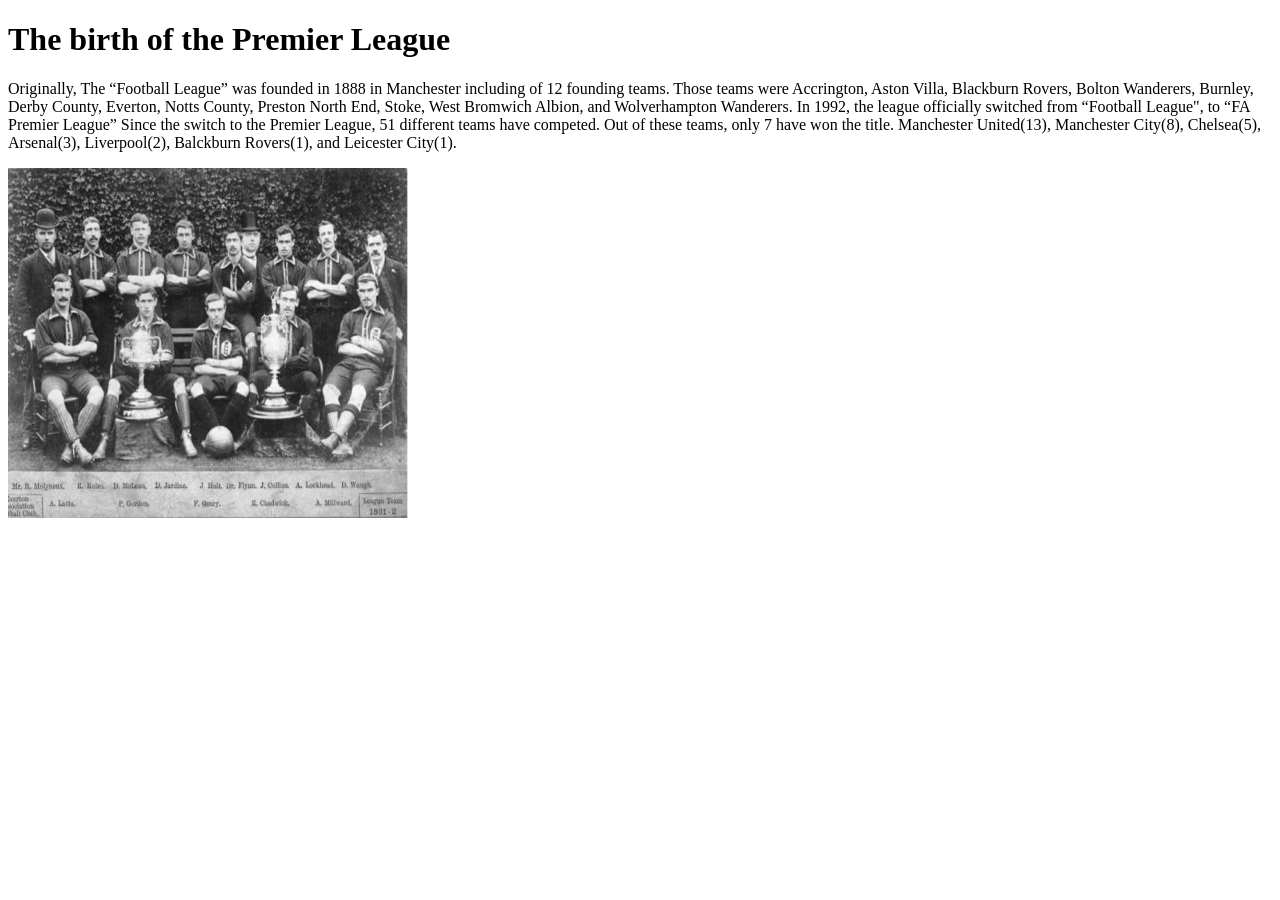
==== premhistory.html @ 7af4c364 "3/24" ====
<!DOCTYPE html>
<html>
    <head>
        <title> History of the Premier League</title> 
        
    </head>
    <body>
       
        <h1>The birth of the Premier League</h1>
        <p>Originally, The “Football League” was founded in 1888 in Manchester including of 12 founding teams. Those teams were Accrington, Aston Villa, Blackburn Rovers, Bolton Wanderers, Burnley, Derby County, Everton, Notts County, Preston North End, Stoke, West Bromwich Albion, and Wolverhampton Wanderers. In 1992, the league officially switched from “Football League", to “FA Premier League” Since the switch to the Premier League, 51 different teams have competed. Out of these teams, only 7 have won the title. Manchester United(13), Manchester City(8), Chelsea(5), Arsenal(3), Liverpool(2), Balckburn Rovers(1), and Leicester City(1). </p>
        <img src= "image/image.png" alt="old team" style= "width: 400px; height: 350px;">
    </body>
</html>
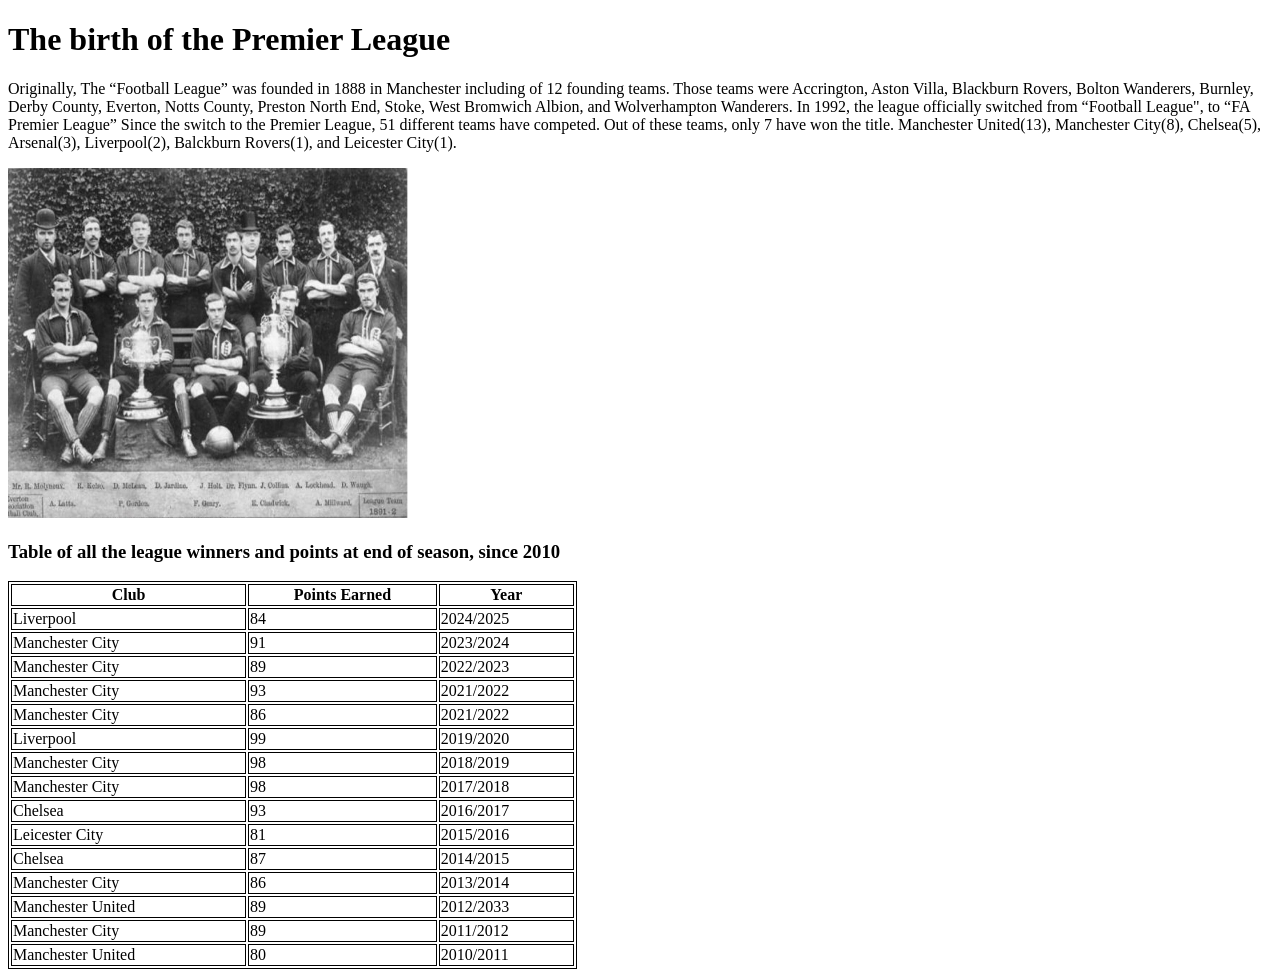
==== commit 1a3e9745: "3/25" ====
--- a/premhistory.html
+++ b/premhistory.html
@@ -2,12 +2,102 @@
 <html>
     <head>
         <title> History of the Premier League</title> 
-        
+        <style>
+            table, th, td {
+  border: 1px solid black;
+}
+</style>
+
     </head>
     <body>
        
         <h1>The birth of the Premier League</h1>
         <p>Originally, The “Football League” was founded in 1888 in Manchester including of 12 founding teams. Those teams were Accrington, Aston Villa, Blackburn Rovers, Bolton Wanderers, Burnley, Derby County, Everton, Notts County, Preston North End, Stoke, West Bromwich Albion, and Wolverhampton Wanderers. In 1992, the league officially switched from “Football League", to “FA Premier League” Since the switch to the Premier League, 51 different teams have competed. Out of these teams, only 7 have won the title. Manchester United(13), Manchester City(8), Chelsea(5), Arsenal(3), Liverpool(2), Balckburn Rovers(1), and Leicester City(1). </p>
         <img src= "image/image.png" alt="old team" style= "width: 400px; height: 350px;">
+
+        <h3> Table of all the league winners and points at end of season, since 2010</h3>
+        <table style="width:45%">
+  <tr>
+    <th>Club</th>
+    <th>Points Earned</th> 
+    <th>Year</th>
+  </tr>
+  <tr>
+    <td>Liverpool</td>
+    <td>84</td>
+    <td>2024/2025</td>
+  </tr>
+  <tr>
+    <td>Manchester City</td>
+    <td>91</td>
+    <td>2023/2024</td>
+  </tr>
+  <tr>
+    <td>Manchester City</td>
+    <td>89</td>
+    <td>2022/2023</td>
+  </tr>
+  <tr>
+    <td>Manchester City</td>
+    <td>93</td>
+    <td>2021/2022</td>
+  </tr>
+  <tr>
+    <td>Manchester City</td>
+    <td>86</td>
+    <td>2021/2022</td>
+  </tr>
+  <tr>
+    <td>Liverpool</td>
+    <td>99</td>
+    <td>2019/2020</td>
+  </tr>
+  <tr>
+    <td>Manchester City</td>
+    <td>98</td>
+    <td>2018/2019</td>
+  </tr>
+  <tr>
+    <td>Manchester City</td>
+    <td>98</td>
+    <td>2017/2018</td>
+  </tr>
+  <tr>
+    <td>Chelsea</td>
+    <td>93</td>
+    <td>2016/2017</td>
+  </tr>
+  <tr>
+    <td>Leicester City</td>
+    <td>81</td>
+    <td>2015/2016</td>
+  </tr>
+  <tr>
+    <td>Chelsea</td>
+    <td>87</td>
+    <td>2014/2015</td>
+  </tr>
+  <tr>
+    <td>Manchester City</td>
+    <td>86</td>
+    <td>2013/2014</td>
+  </tr>
+  <tr>
+    <td>Manchester United</td>
+    <td>89</td>
+    <td>2012/2033</td>
+  </tr>
+  <tr>
+    <td>Manchester City</td>
+    <td>89</td>
+    <td>2011/2012</td>
+  </tr>
+  <tr>
+    <td>Manchester United</td>
+    <td>80</td>
+    <td>2010/2011</td>
+  </tr>
+</table>
+
     </body>
 </html>
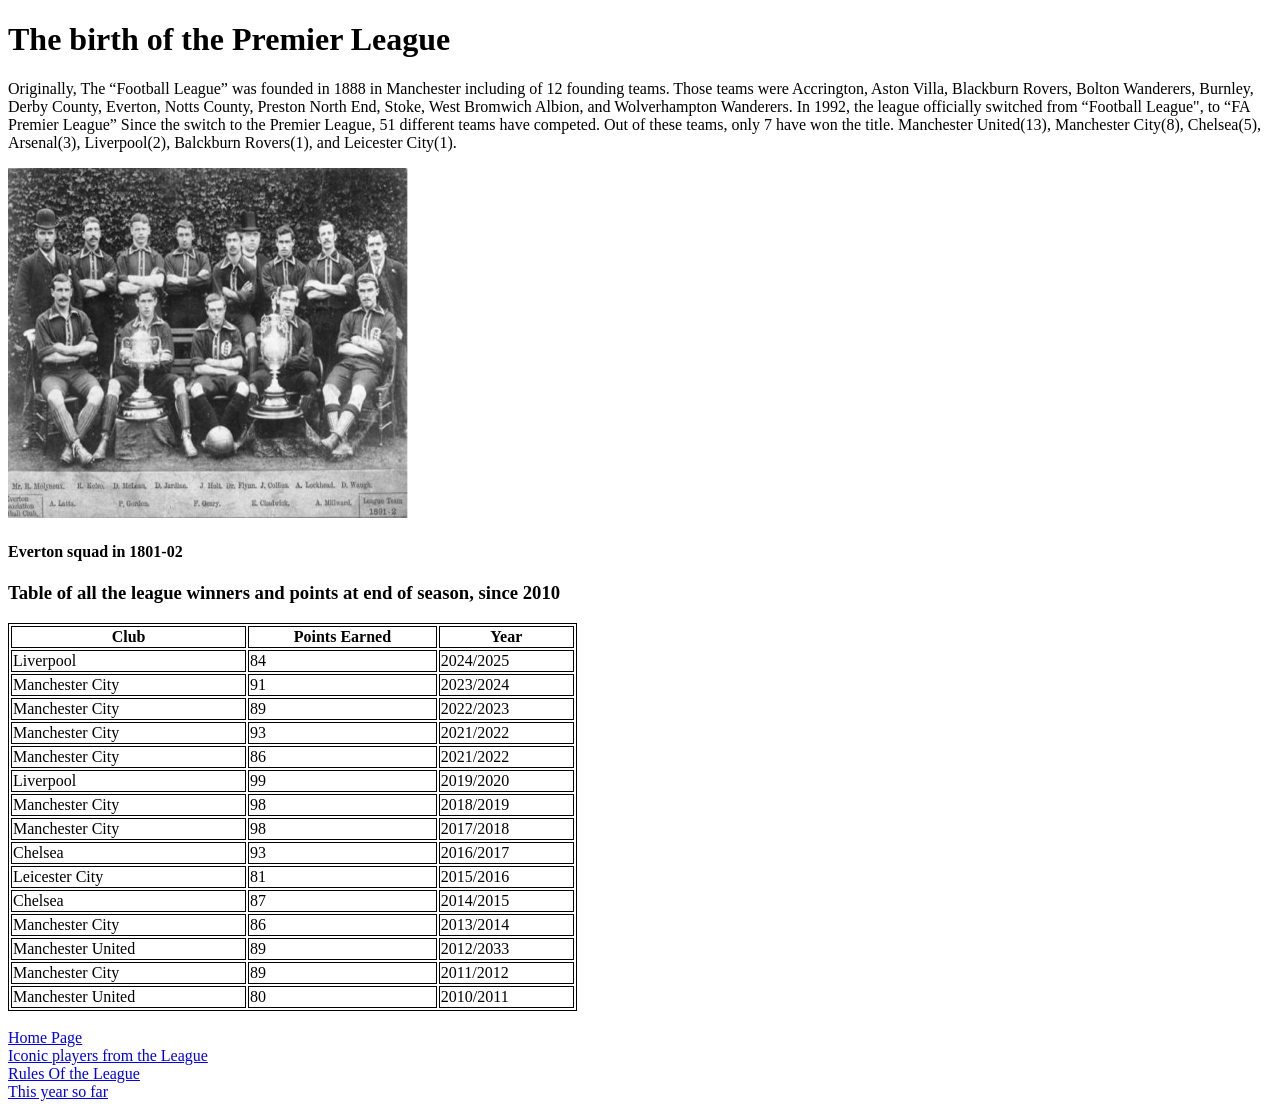
==== commit 4a3be416: "3/27" ====
--- a/premhistory.html
+++ b/premhistory.html
@@ -14,7 +14,7 @@
         <h1>The birth of the Premier League</h1>
         <p>Originally, The “Football League” was founded in 1888 in Manchester including of 12 founding teams. Those teams were Accrington, Aston Villa, Blackburn Rovers, Bolton Wanderers, Burnley, Derby County, Everton, Notts County, Preston North End, Stoke, West Bromwich Albion, and Wolverhampton Wanderers. In 1992, the league officially switched from “Football League", to “FA Premier League” Since the switch to the Premier League, 51 different teams have competed. Out of these teams, only 7 have won the title. Manchester United(13), Manchester City(8), Chelsea(5), Arsenal(3), Liverpool(2), Balckburn Rovers(1), and Leicester City(1). </p>
         <img src= "image/image.png" alt="old team" style= "width: 400px; height: 350px;">
-
+        <h4>Everton squad in 1801-02</h4>
         <h3> Table of all the league winners and points at end of season, since 2010</h3>
         <table style="width:45%">
   <tr>
@@ -98,6 +98,11 @@
     <td>2010/2011</td>
   </tr>
 </table>
+<br>
+    <a href= "index.html">Home Page</a>
+<br>  <a href= "premplayers.html">Iconic players from the League</a>
+<br>     <a href= "premrules.html">Rules Of the League</a>
+<br>     <a href= "premyear.html">This year so far</a>
 
     </body>
 </html>
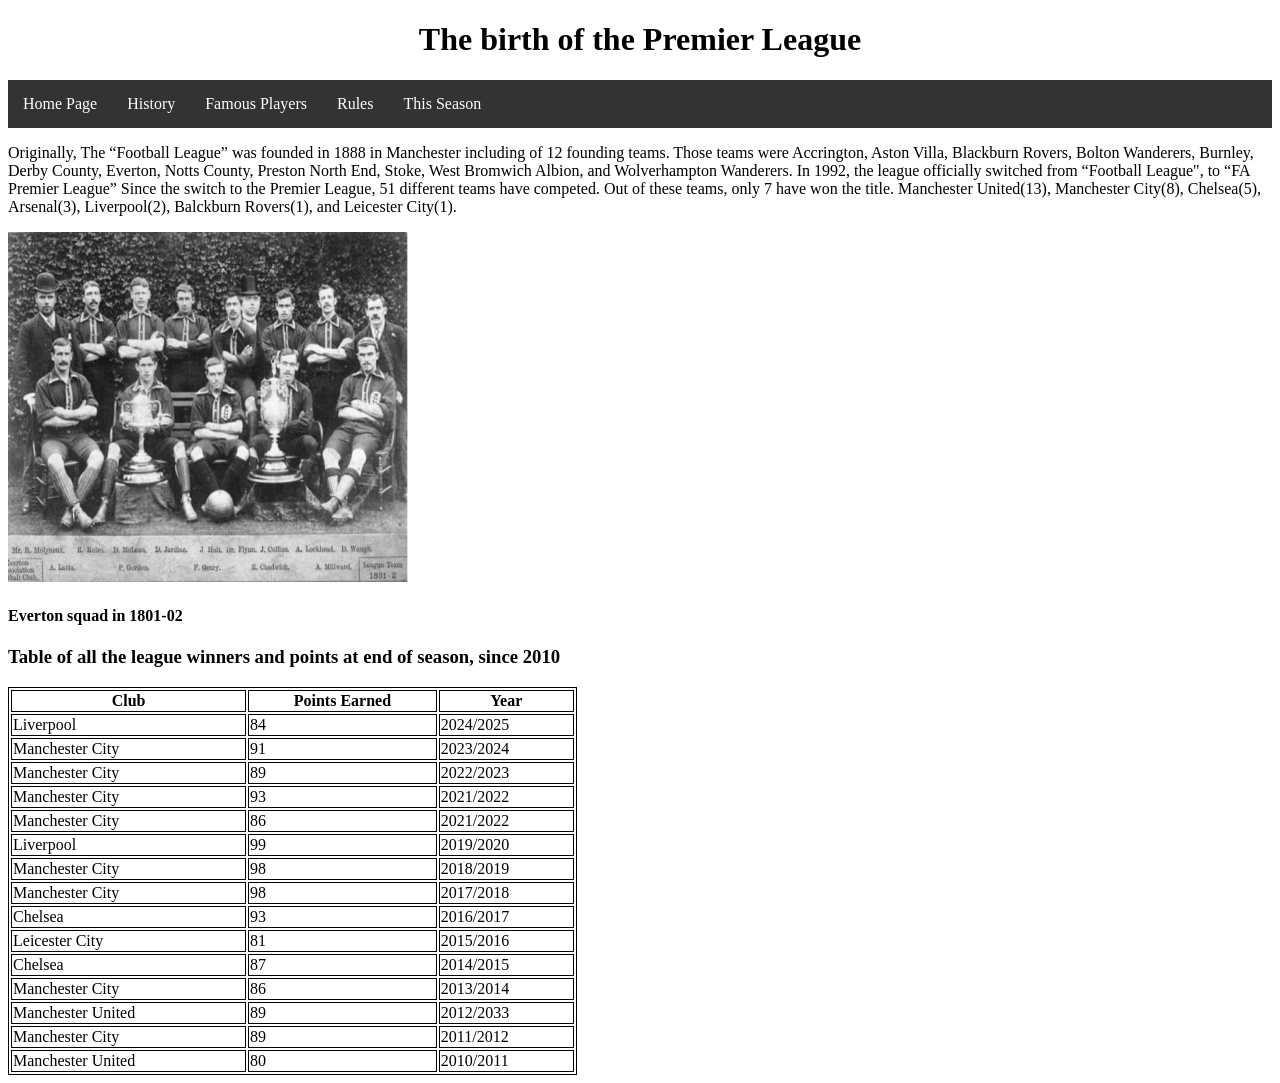
==== commit 8ef97e85: "4/8" ====
--- a/premhistory.html
+++ b/premhistory.html
@@ -1,6 +1,7 @@
 <!DOCTYPE html>
 <html>
     <head>
+      <link rel="stylesheet" href="styles.css">
         <title> History of the Premier League</title> 
         <style>
             table, th, td {
@@ -12,6 +13,15 @@
     <body>
        
         <h1>The birth of the Premier League</h1>
+            <nav class="navbar">
+      <ul>
+        <li><a href="index.html">Home Page</a></li>
+        <li><a href="premhistory.html">History</a></li>
+        <li><a href="premplayers.html">Famous Players</a></li>
+        <li><a href="premrules.html">Rules</a></li>
+        <li><a href="premyear.html">This Season</a></li>
+      </ul>
+    </nav>
         <p>Originally, The “Football League” was founded in 1888 in Manchester including of 12 founding teams. Those teams were Accrington, Aston Villa, Blackburn Rovers, Bolton Wanderers, Burnley, Derby County, Everton, Notts County, Preston North End, Stoke, West Bromwich Albion, and Wolverhampton Wanderers. In 1992, the league officially switched from “Football League", to “FA Premier League” Since the switch to the Premier League, 51 different teams have competed. Out of these teams, only 7 have won the title. Manchester United(13), Manchester City(8), Chelsea(5), Arsenal(3), Liverpool(2), Balckburn Rovers(1), and Leicester City(1). </p>
         <img src= "image/image.png" alt="old team" style= "width: 400px; height: 350px;">
         <h4>Everton squad in 1801-02</h4>
@@ -98,11 +108,7 @@
     <td>2010/2011</td>
   </tr>
 </table>
-<br>
-    <a href= "index.html">Home Page</a>
-<br>  <a href= "premplayers.html">Iconic players from the League</a>
-<br>     <a href= "premrules.html">Rules Of the League</a>
-<br>     <a href= "premyear.html">This year so far</a>
+
 
     </body>
 </html>
--- a/styles.css
+++ b/styles.css
@@ -0,0 +1,23 @@
+h1{
+    text-align:center;
+}
+.navbar ul{
+    list-style-type: none;
+    background-color: rgb(51, 51, 51);
+    padding: 0px;
+    margin: 0px;
+    overflow: hidden;
+}
+.navbar a{
+    color:white;
+    text-decoration: none;
+    padding: 15px;
+    display: block;
+    text-align: center;
+}
+.navbar a:hover{
+    background-color: rgb(32, 32, 32);
+}
+.navbar li{
+    float: left;
+}
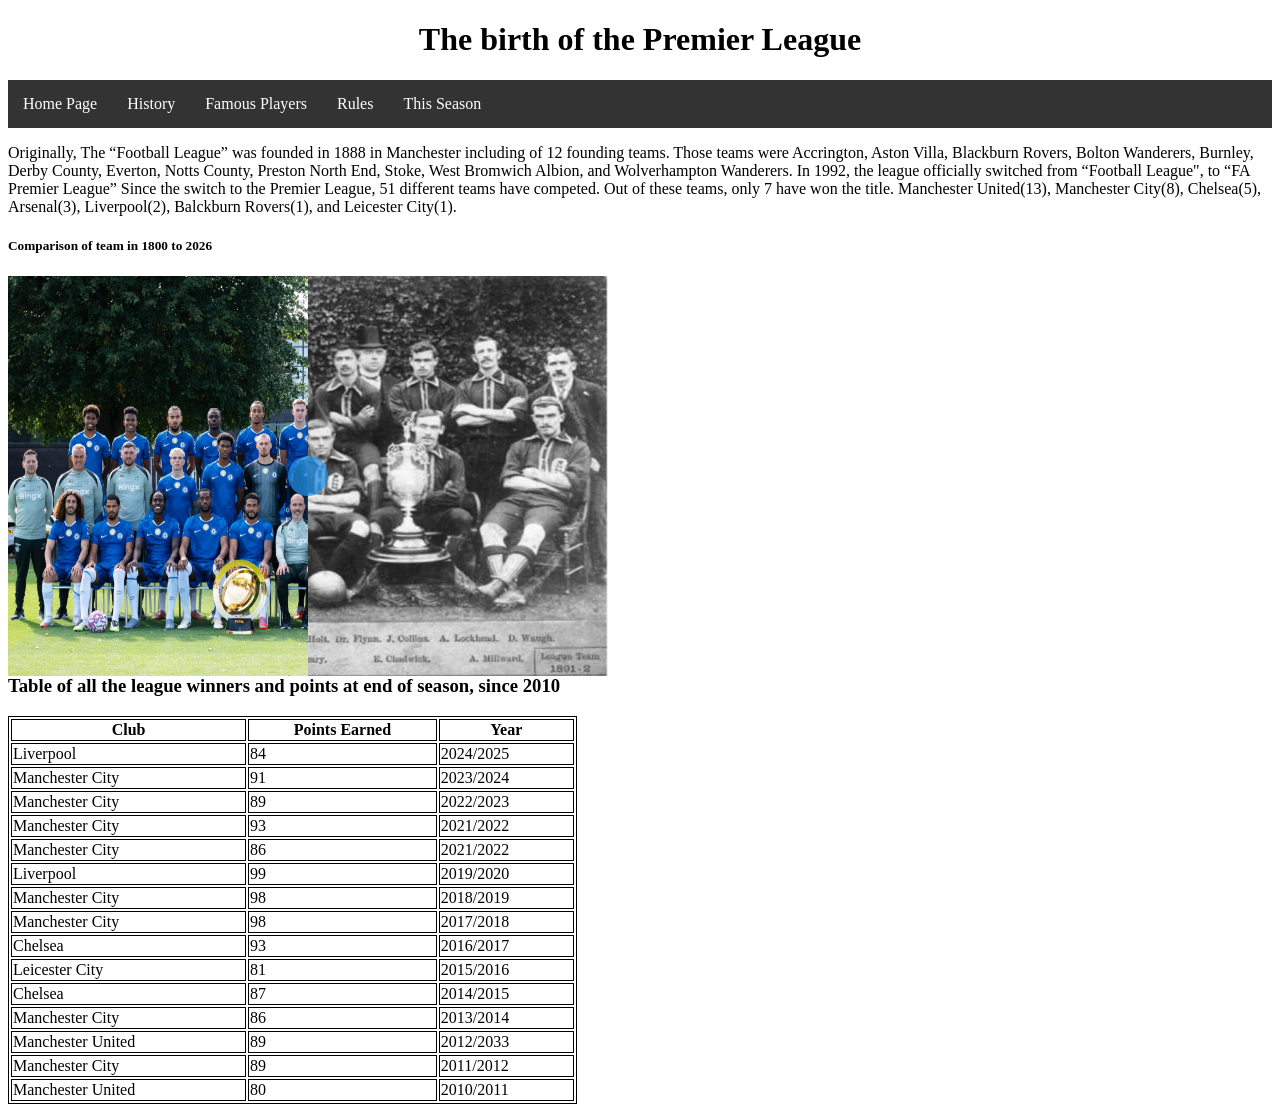
==== commit 487a5357: "04/14" ====
--- a/premhistory.html
+++ b/premhistory.html
@@ -8,7 +8,117 @@
   border: 1px solid black;
 }
 </style>
-
+<meta name="viewport" content="width=device-width, initial-scale=1.0">
+<style>
+* {box-sizing: border-box;}
+
+.img-comp-container {
+  position: relative;
+  height: 200px; /*should be the same height as the images*/
+}
+
+.img-comp-img {
+  position: absolute;
+  width: auto;
+  height: auto;
+  overflow:hidden;
+}
+
+.img-comp-img img {
+  display:block;
+  vertical-align:middle;
+}
+
+.img-comp-slider {
+  position: absolute;
+  z-index:9;
+  cursor: ew-resize;
+  /*set the appearance of the slider:*/
+  width: 40px;
+  height: 40px;
+  background-color: #2196F3;
+  opacity: 0.7;
+  border-radius: 50%;
+}
+</style>
+<script>
+function initComparisons() {
+  var x, i;
+  /*find all elements with an "overlay" class:*/
+  x = document.getElementsByClassName("img-comp-overlay");
+  for (i = 0; i < x.length; i++) {
+    /*once for each "overlay" element:
+    pass the "overlay" element as a parameter when executing the compareImages function:*/
+    compareImages(x[i]);
+  }
+  function compareImages(img) {
+    var slider, img, clicked = 0, w, h;
+    /*get the width and height of the img element*/
+    w = img.offsetWidth;
+    h = img.offsetHeight;
+    /*set the width of the img element to 50%:*/
+    img.style.width = (w / 2) + "px";
+    /*create slider:*/
+    slider = document.createElement("DIV");
+    slider.setAttribute("class", "img-comp-slider");
+    /*insert slider*/
+    img.parentElement.insertBefore(slider, img);
+    /*position the slider in the middle:*/
+    slider.style.top = (h / 2) - (slider.offsetHeight / 2) + "px";
+    slider.style.left = (w / 2) - (slider.offsetWidth / 2) + "px";
+    /*execute a function when the mouse button is pressed:*/
+    slider.addEventListener("mousedown", slideReady);
+    /*and another function when the mouse button is released:*/
+    window.addEventListener("mouseup", slideFinish);
+    /*or touched (for touch screens:*/
+    slider.addEventListener("touchstart", slideReady);
+    /*and released (for touch screens:*/
+    window.addEventListener("touchend", slideFinish);
+    function slideReady(e) {
+      /*prevent any other actions that may occur when moving over the image:*/
+      e.preventDefault();
+      /*the slider is now clicked and ready to move:*/
+      clicked = 1;
+      /*execute a function when the slider is moved:*/
+      window.addEventListener("mousemove", slideMove);
+      window.addEventListener("touchmove", slideMove);
+    }
+    function slideFinish() {
+      /*the slider is no longer clicked:*/
+      clicked = 0;
+    }
+    function slideMove(e) {
+      var pos;
+      /*if the slider is no longer clicked, exit this function:*/
+      if (clicked == 0) return false;
+      /*get the cursor's x position:*/
+      pos = getCursorPos(e)
+      /*prevent the slider from being positioned outside the image:*/
+      if (pos < 0) pos = 0;
+      if (pos > w) pos = w;
+      /*execute a function that will resize the overlay image according to the cursor:*/
+      slide(pos);
+    }
+    function getCursorPos(e) {
+      var a, x = 0;
+      e = (e.changedTouches) ? e.changedTouches[0] : e;
+      /*get the x positions of the image:*/
+      a = img.getBoundingClientRect();
+      /*calculate the cursor's x coordinate, relative to the image:*/
+      x = e.pageX - a.left;
+      /*consider any page scrolling:*/
+      x = x - window.pageXOffset;
+      return x;
+    }
+    function slide(x) {
+      /*resize the image:*/
+      img.style.width = x + "px";
+      /*position the slider:*/
+      slider.style.left = img.offsetWidth - (slider.offsetWidth / 2) + "px";
+    }
+  }
+}
+</script>
     </head>
     <body>
        
@@ -23,11 +133,34 @@
       </ul>
     </nav>
         <p>Originally, The “Football League” was founded in 1888 in Manchester including of 12 founding teams. Those teams were Accrington, Aston Villa, Blackburn Rovers, Bolton Wanderers, Burnley, Derby County, Everton, Notts County, Preston North End, Stoke, West Bromwich Albion, and Wolverhampton Wanderers. In 1992, the league officially switched from “Football League", to “FA Premier League” Since the switch to the Premier League, 51 different teams have competed. Out of these teams, only 7 have won the title. Manchester United(13), Manchester City(8), Chelsea(5), Arsenal(3), Liverpool(2), Balckburn Rovers(1), and Leicester City(1). </p>
-        <img src= "image/image.png" alt="old team" style= "width: 400px; height: 350px;">
-        <h4>Everton squad in 1801-02</h4>
-        <h3> Table of all the league winners and points at end of season, since 2010</h3>
+        
+        <h5>Comparison of team in 1800 to 2026</h5>
         <table style="width:45%">
-  <tr>
+          <div class="img-comp-container">
+  <div class="img-comp-img">
+    <img src="image/image.png" width="600" height="400">
+  </div>
+  <div class="img-comp-img img-comp-overlay">
+    <img src="image/chelsea.webp" width="600" height="400">
+  </div>
+</div>
+
+<script>
+/*Execute a function that will execute an image compare function for each element with the img-comp-overlay class:*/
+initComparisons();
+</script>
+<br>
+<br>
+<br>
+<br>
+<br>
+<br>
+<br>
+<br>
+<br>
+<br> 
+<h3> Table of all the league winners and points at end of season, since 2010</h3>
+<tr>
     <th>Club</th>
     <th>Points Earned</th> 
     <th>Year</th>
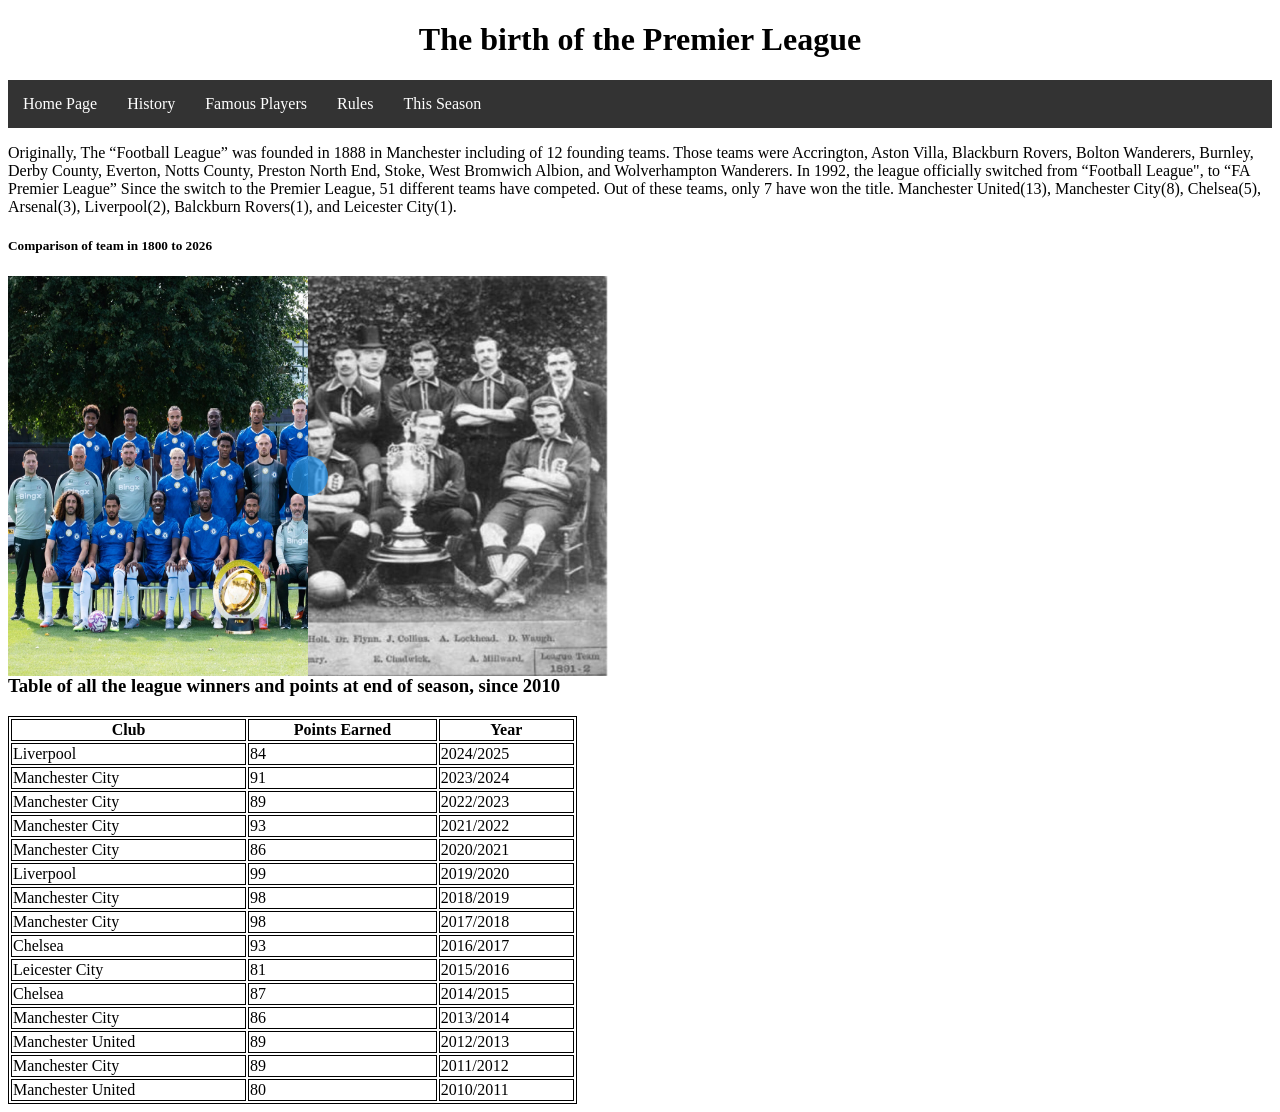
==== commit 2aaf3c12: "4/15, fixed errors" ====
--- a/premhistory.html
+++ b/premhistory.html
@@ -188,7 +188,7 @@
   <tr>
     <td>Manchester City</td>
     <td>86</td>
-    <td>2021/2022</td>
+    <td>2020/2021</td>
   </tr>
   <tr>
     <td>Liverpool</td>
@@ -228,7 +228,7 @@
   <tr>
     <td>Manchester United</td>
     <td>89</td>
-    <td>2012/2033</td>
+    <td>2012/2013</td>
   </tr>
   <tr>
     <td>Manchester City</td>
